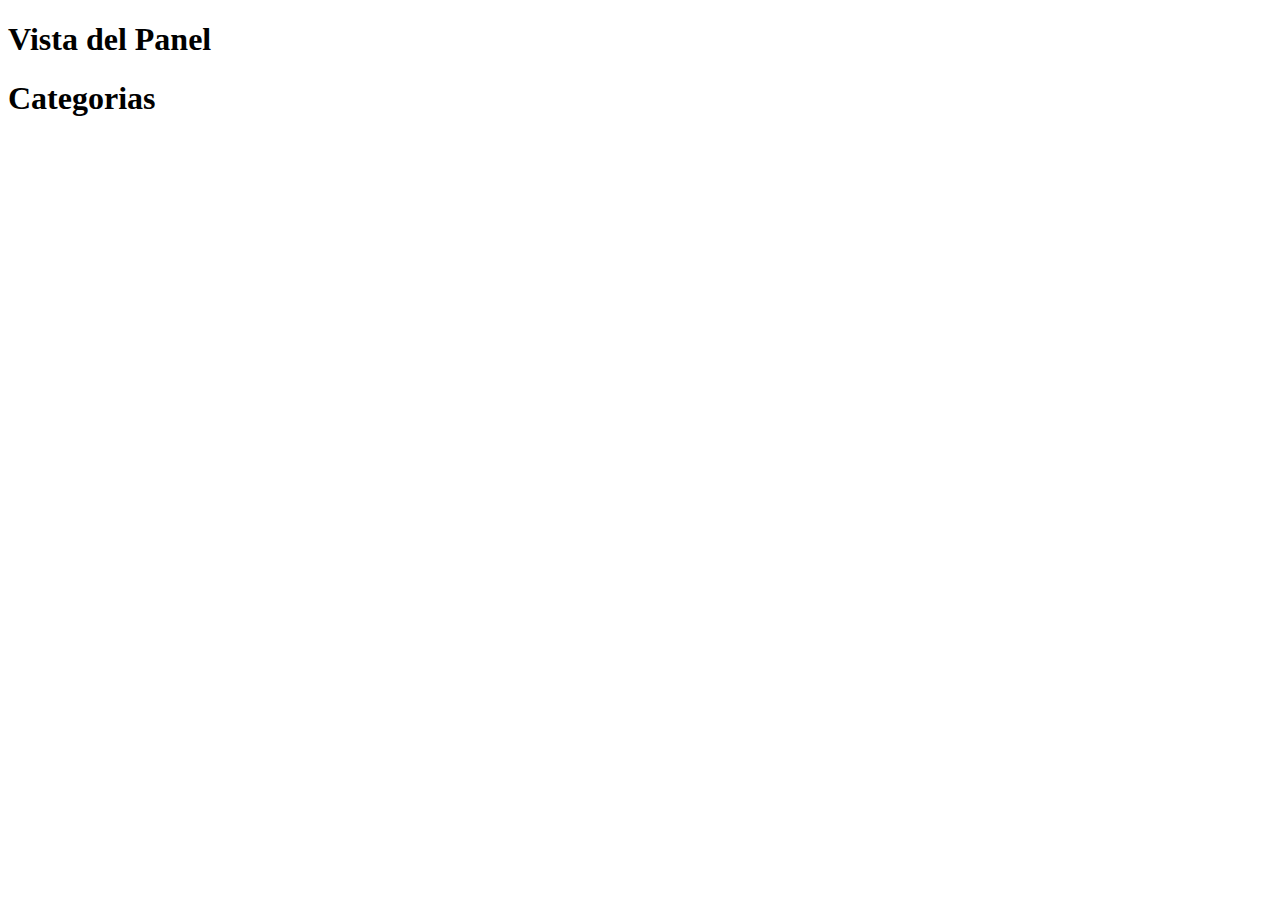
==== todo_clase_sem07/proyectointegradoweb/target/classes/templates/categoria/inicio.html @ 857bd13f "Add files via upload" ====
<!DOCTYPE html>
<html lang="en">
<head th:replace="layouts/fragmentos :: cabecera">
</head>
<body>
    <h1>Vista del Panel</h1>
    <!-- Inicio barra superior-->
    <nav th:replace="layouts/fragmentos :: navbar" ></nav>
    <!-- termino barra superior-->

    <div id="layoutPanel">
        <div th:replace="layouts/fragmentos :: menuIzquierdo"></div>
        <div id="layoutContenido" >
            <div class="container">
                <h1>Categorias</h1>

            </div>
            <footer th:replace="layouts/fragmentos :: footer">
               
            </footer>
        </div>
    </div>
    <div th:replace="layouts/fragmentos :: librerias"></div>
</body>
</html>
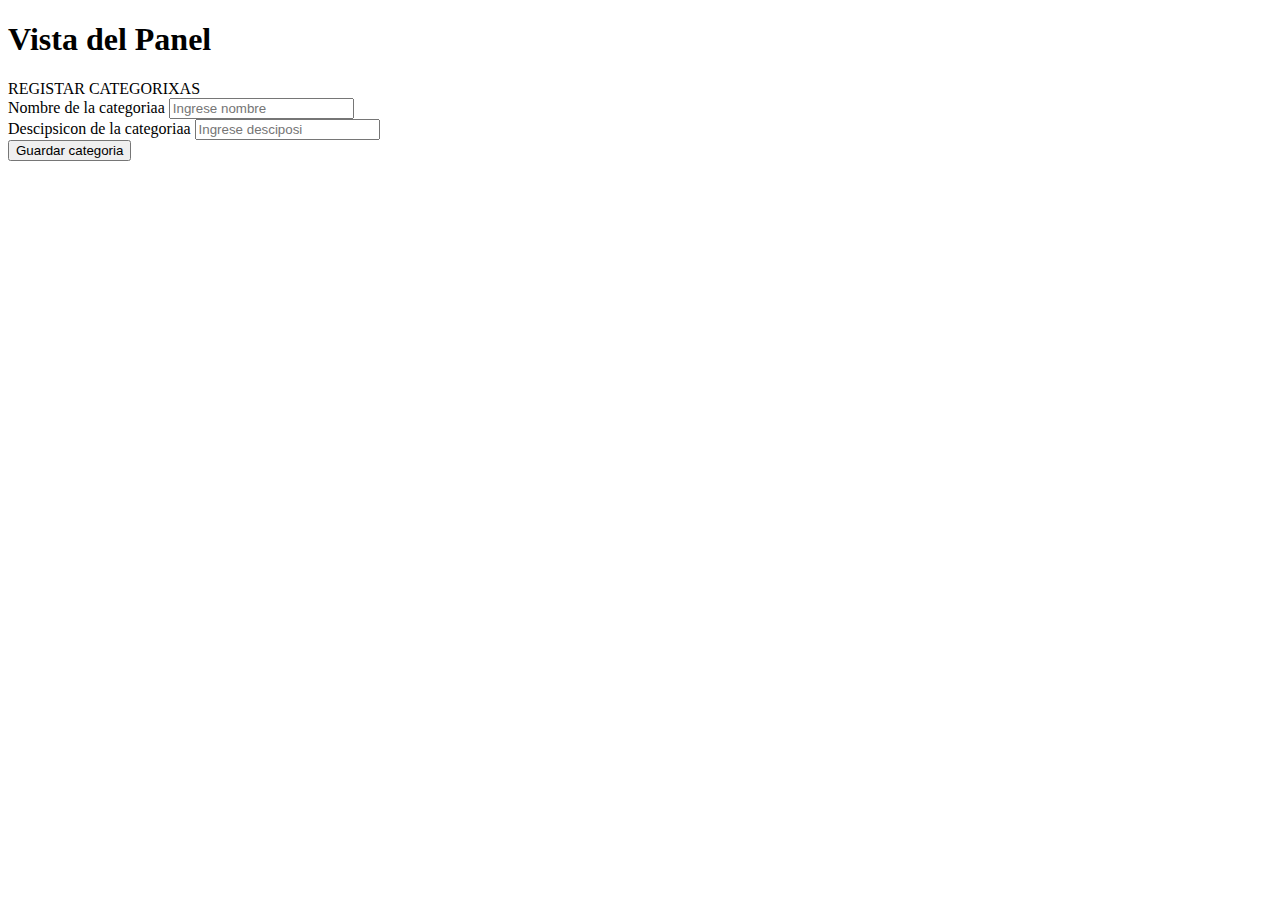
==== commit 863d267d: "Add files via upload" ====
--- a/todo_clase_sem07/proyectointegradoweb/target/classes/templates/categoria/inicio.html
+++ b/todo_clase_sem07/proyectointegradoweb/target/classes/templates/categoria/inicio.html
@@ -11,8 +11,34 @@
     <div id="layoutPanel">
         <div th:replace="layouts/fragmentos :: menuIzquierdo"></div>
         <div id="layoutContenido" >
-            <div class="container">
-                <h1>Categorias</h1>
+            <div class="container mt-3">
+                <div class="card">
+                    <div class="card-header">
+                      REGISTAR CATEGORIXAS
+                    </div>
+                    <div class="card-body">
+                      <div class="row">
+                        <div class="col-md-6 mb-3">
+                            <label>Nombre de la categoriaa</label>
+                            <input type="text" class="form-control" placeholder="Ingrese nombre"/>
+                        </div>
+                        <div class="col-md-6 mb-3">
+                            <label>Descipsicon de la categoriaa</label>
+                            <input type="text" class="form-control" placeholder="Ingrese desciposi"/>
+                      </div>
+                    </div>
+
+                    <div class="row">
+                        <div class="col-12 text-center">
+                            
+                            <button class="btn btn-dark">
+                                <i class="fa-solid fa-floppy-disk"></i> Guardar categoria
+                            </button>
+                        </div>
+                    </div>
+
+                    
+                </div>
 
             </div>
             <footer th:replace="layouts/fragmentos :: footer">
